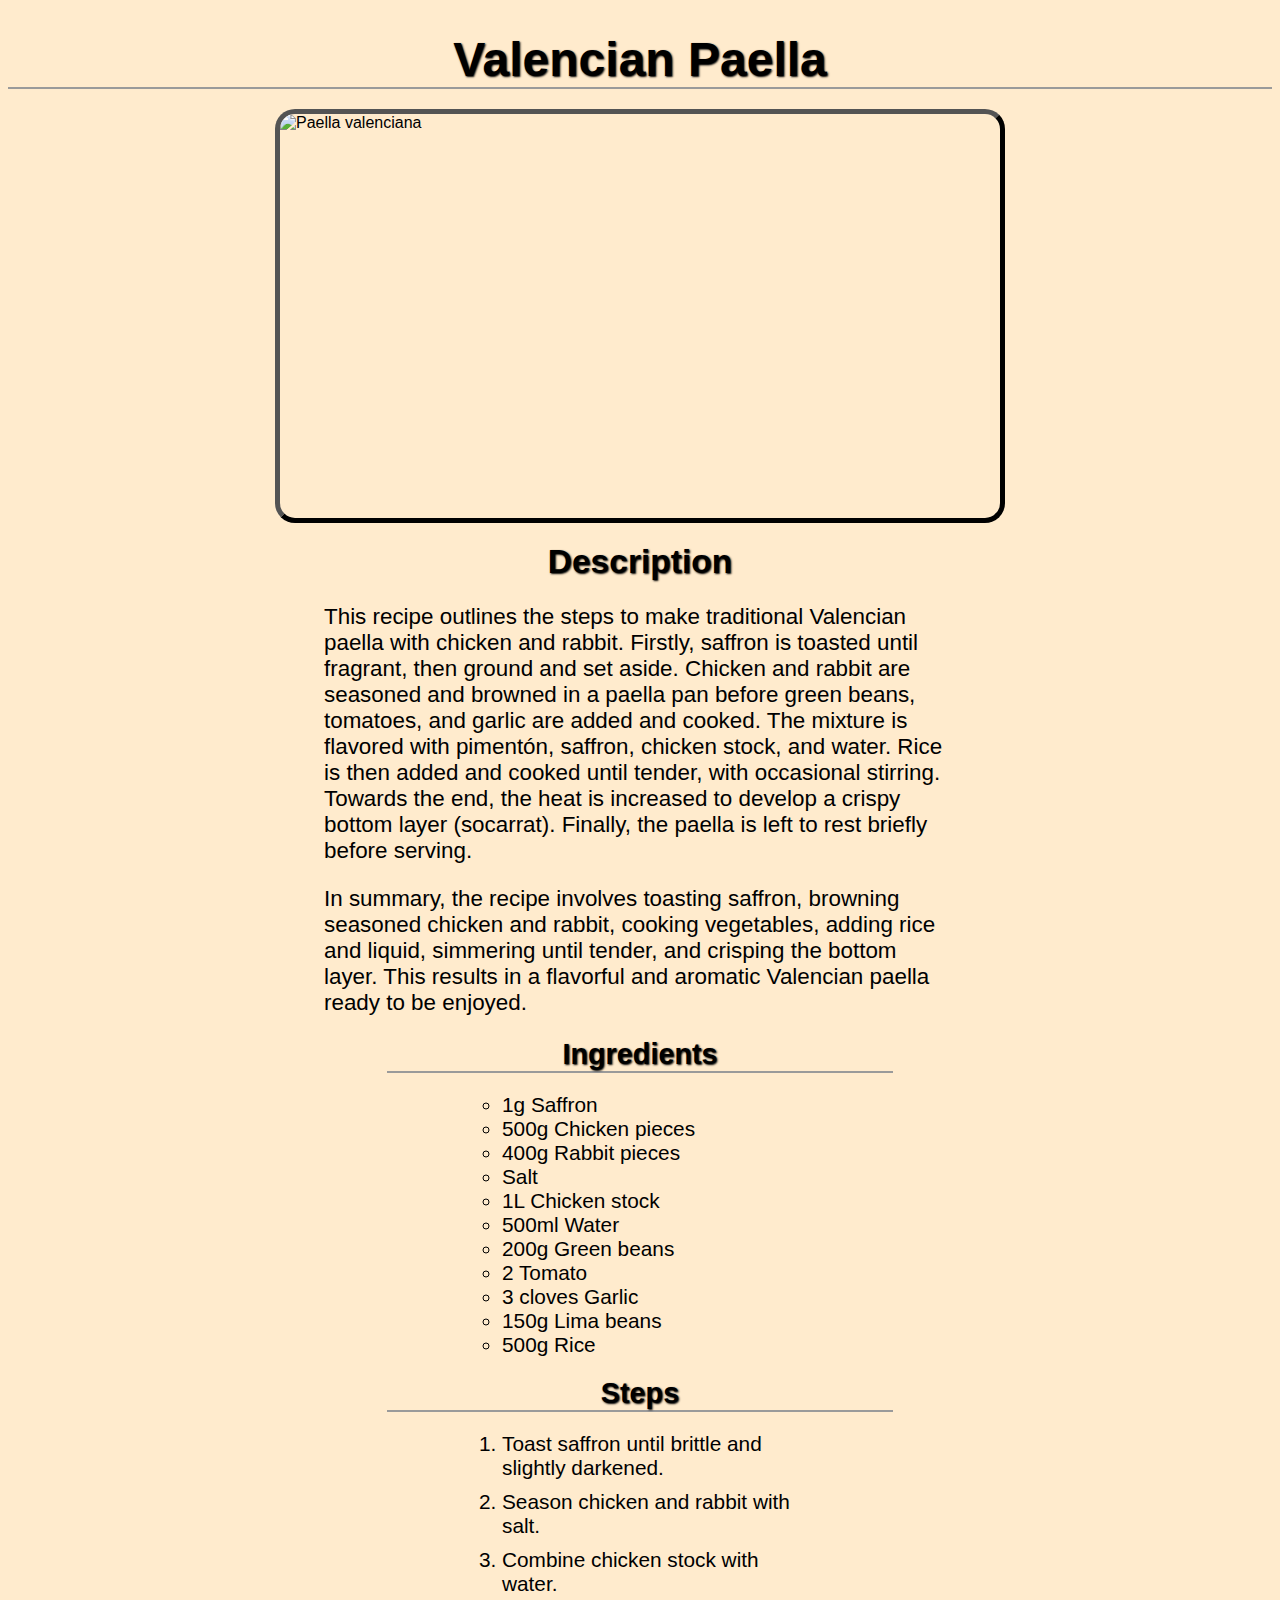
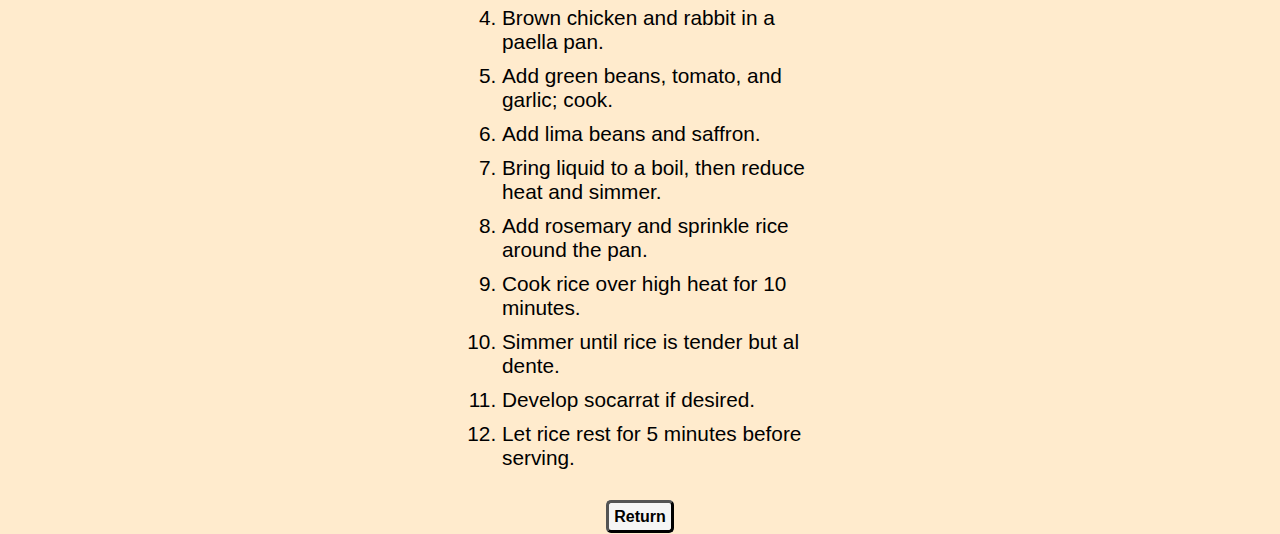
==== recipes/paella.html @ d1a094b7 "Create and finalize web project" ====
<!DOCTYPE html>
<html lang="en">

<head>
    <meta charset="UTF-8">
    <meta name="viewport" content="width=device-width, initial-scale=1.0">
    <title>Valencian Paella</title>
    <link rel="stylesheet" href="../css/style.css">
</head>

<body>
    <header>
        <h1>Valencian Paella</h1>
        <img src="../img/paella.gif" alt="Paella valenciana">
    </header>

    <section id="Desc">
        <h2>Description</h2>
        <p>This recipe outlines the steps to make traditional Valencian paella with chicken and rabbit. Firstly, saffron
            is
            toasted until fragrant, then ground and set aside. Chicken and rabbit are seasoned and browned in a paella
            pan
            before green beans, tomatoes, and garlic are added and cooked. The mixture is flavored with pimentón,
            saffron,
            chicken stock, and water. Rice is then added and cooked until tender, with occasional stirring. Towards the
            end,
            the heat is increased to develop a crispy bottom layer (socarrat). Finally, the paella is left to rest
            briefly
            before serving.
        </p>
        <p>In summary, the recipe involves toasting saffron, browning seasoned chicken and rabbit, cooking vegetables,
            adding rice and liquid, simmering until tender, and crisping the bottom layer. This results in a flavorful
            and
            aromatic Valencian paella ready to be enjoyed.</p>
    </section>

    <section id="Ing">
        <h3>Ingredients</h3>

        <ul>
            <li>1g Saffron</li>
            <li>500g Chicken pieces</li>
            <li>400g Rabbit pieces</li>
            <li>Salt</li>
            <li>1L Chicken stock</li>
            <li>500ml Water</li>
            <li>200g Green beans</li>
            <li>2 Tomato</li>
            <li>3 cloves Garlic</li>
            <li>150g Lima beans</li>
            <li>500g Rice</li>
        </ul>
    </section>

    <section id="Steps">
        <h3>Steps</h3>
        <ol>
            <li>Toast saffron until brittle and slightly darkened.</li>
            <li>Season chicken and rabbit with salt.</li>
            <li>Combine chicken stock with water.</li>
            <li>Brown chicken and rabbit in a paella pan.</li>
            <li>Add green beans, tomato, and garlic; cook.</li>
            <li>Add lima beans and saffron.</li>
            <li>Bring liquid to a boil, then reduce heat and simmer.</li>
            <li>Add rosemary and sprinkle rice around the pan.</li>
            <li>Cook rice over high heat for 10 minutes.</li>
            <li>Simmer until rice is tender but al dente.</li>
            <li>Develop socarrat if desired.</li>
            <li>Let rice rest for 5 minutes before serving.</li>
        </ol>
    </section>
    <br>
    <footer>
        <a href="../index.html">Return</a>
    </footer>
</body>

</html>
---- css/style.css ----
body {
    background-color: snow;
    font-family: 'Gill Sans', 'Gill Sans MT', Calibri, 'Trebuchet MS', sans-serif;
    background-color: blanchedalmond;
}

header h1 {
    margin-bottom: 20px;
    text-align: center;
    border-bottom: 2px outset;
    text-shadow: 1px 1px 2px;
    font-size: 3em;
}

header img {
    width: 720px;
    height: 404px;
    margin: auto;
    margin-bottom: 20px;
    border:5px outset black;
    border-radius: 20px;
    display: block;
}

h2,
h3 {
    text-align: center;
    margin: auto;
    text-shadow: 1px 1px 2px;
}

h3 {
    margin-bottom: 20px;
    border-bottom: 2px outset;
    width: 40%;
    font-size: 1.8em;
}

#Desc,
#Ing ul,
#Steps ol {
    width: 50%;
    margin: auto;
    font-size: 1.4em;
}

#Ing ul,
#Steps ol {
    width: 25%;
    font-size: 1.3em;
    margin-bottom: 20px;
}

ol li {
    margin-bottom: 10px;
}

#Ing ul {
    list-style: circle;
}

footer {
    text-align: center;
}

footer a{
    color: black;
    font-weight: bolder;
    padding: 5px;
    border: 3px outset black;
    border-radius: 5px;
    background-color: whitesmoke;
    text-decoration: none;
}
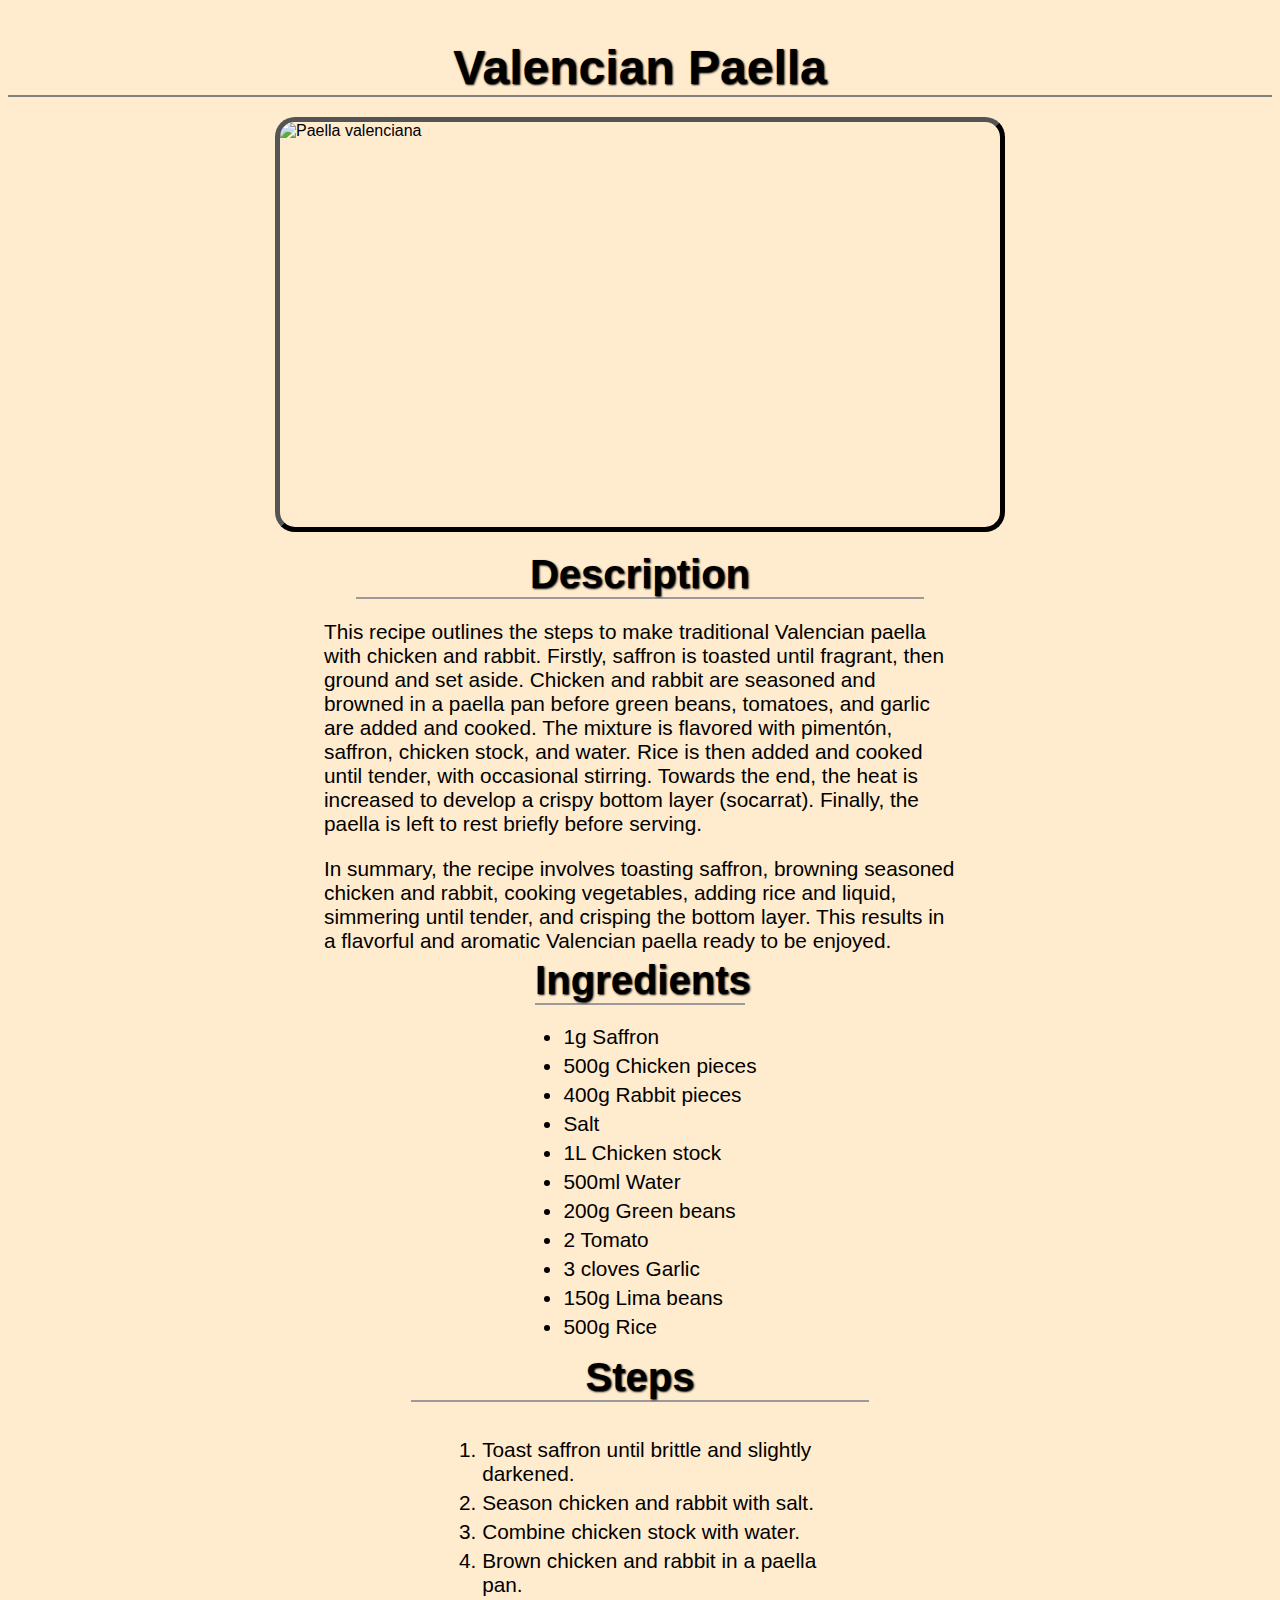
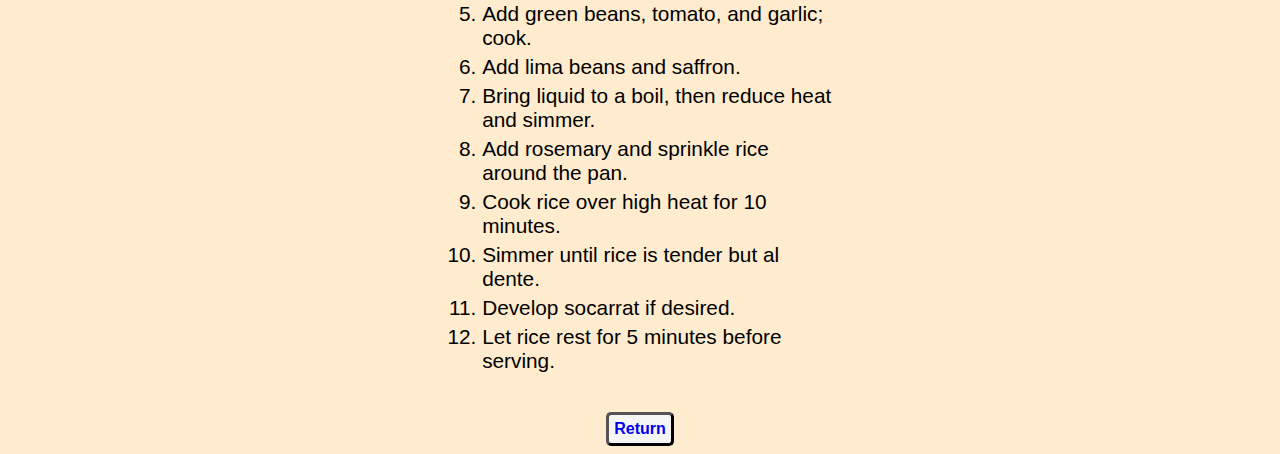
==== commit 253e141f: "Change display of elements to Flex" ====
--- a/recipes/paella.html
+++ b/recipes/paella.html
@@ -9,70 +9,77 @@
 </head>
 
 <body>
-    <header>
+    <div id="header">
         <h1>Valencian Paella</h1>
         <img src="../img/paella.gif" alt="Paella valenciana">
-    </header>
+    </div>
 
-    <section id="Desc">
-        <h2>Description</h2>
-        <p>This recipe outlines the steps to make traditional Valencian paella with chicken and rabbit. Firstly, saffron
-            is
-            toasted until fragrant, then ground and set aside. Chicken and rabbit are seasoned and browned in a paella
-            pan
-            before green beans, tomatoes, and garlic are added and cooked. The mixture is flavored with pimentón,
-            saffron,
-            chicken stock, and water. Rice is then added and cooked until tender, with occasional stirring. Towards the
-            end,
-            the heat is increased to develop a crispy bottom layer (socarrat). Finally, the paella is left to rest
-            briefly
-            before serving.
-        </p>
-        <p>In summary, the recipe involves toasting saffron, browning seasoned chicken and rabbit, cooking vegetables,
-            adding rice and liquid, simmering until tender, and crisping the bottom layer. This results in a flavorful
-            and
-            aromatic Valencian paella ready to be enjoyed.</p>
-    </section>
+    <div id="container">
+        <div id="description">
+            <h2>Description</h2>
+            <p>This recipe outlines the steps to make traditional Valencian paella with chicken and rabbit. Firstly,
+                saffron
+                is
+                toasted until fragrant, then ground and set aside. Chicken and rabbit are seasoned and browned in a
+                paella
+                pan
+                before green beans, tomatoes, and garlic are added and cooked. The mixture is flavored with pimentón,
+                saffron,
+                chicken stock, and water. Rice is then added and cooked until tender, with occasional stirring. Towards
+                the
+                end,
+                the heat is increased to develop a crispy bottom layer (socarrat). Finally, the paella is left to rest
+                briefly
+                before serving.
+            </p>
+            <p>In summary, the recipe involves toasting saffron, browning seasoned chicken and rabbit, cooking
+                vegetables,
+                adding rice and liquid, simmering until tender, and crisping the bottom layer. This results in a
+                flavorful
+                and
+                aromatic Valencian paella ready to be enjoyed.</p>
+        </div>
 
-    <section id="Ing">
-        <h3>Ingredients</h3>
+        <div id="ing">
+            <h2>Ingredients</h2>
 
-        <ul>
-            <li>1g Saffron</li>
-            <li>500g Chicken pieces</li>
-            <li>400g Rabbit pieces</li>
-            <li>Salt</li>
-            <li>1L Chicken stock</li>
-            <li>500ml Water</li>
-            <li>200g Green beans</li>
-            <li>2 Tomato</li>
-            <li>3 cloves Garlic</li>
-            <li>150g Lima beans</li>
-            <li>500g Rice</li>
-        </ul>
-    </section>
+            <ul>
+                <li>1g Saffron</li>
+                <li>500g Chicken pieces</li>
+                <li>400g Rabbit pieces</li>
+                <li>Salt</li>
+                <li>1L Chicken stock</li>
+                <li>500ml Water</li>
+                <li>200g Green beans</li>
+                <li>2 Tomato</li>
+                <li>3 cloves Garlic</li>
+                <li>150g Lima beans</li>
+                <li>500g Rice</li>
+            </ul>
+        </div>
 
-    <section id="Steps">
-        <h3>Steps</h3>
-        <ol>
-            <li>Toast saffron until brittle and slightly darkened.</li>
-            <li>Season chicken and rabbit with salt.</li>
-            <li>Combine chicken stock with water.</li>
-            <li>Brown chicken and rabbit in a paella pan.</li>
-            <li>Add green beans, tomato, and garlic; cook.</li>
-            <li>Add lima beans and saffron.</li>
-            <li>Bring liquid to a boil, then reduce heat and simmer.</li>
-            <li>Add rosemary and sprinkle rice around the pan.</li>
-            <li>Cook rice over high heat for 10 minutes.</li>
-            <li>Simmer until rice is tender but al dente.</li>
-            <li>Develop socarrat if desired.</li>
-            <li>Let rice rest for 5 minutes before serving.</li>
-        </ol>
-    </section>
+        <div id="steps">
+            <h2>Steps</h2>
+            <ol>
+                <li>Toast saffron until brittle and slightly darkened.</li>
+                <li>Season chicken and rabbit with salt.</li>
+                <li>Combine chicken stock with water.</li>
+                <li>Brown chicken and rabbit in a paella pan.</li>
+                <li>Add green beans, tomato, and garlic; cook.</li>
+                <li>Add lima beans and saffron.</li>
+                <li>Bring liquid to a boil, then reduce heat and simmer.</li>
+                <li>Add rosemary and sprinkle rice around the pan.</li>
+                <li>Cook rice over high heat for 10 minutes.</li>
+                <li>Simmer until rice is tender but al dente.</li>
+                <li>Develop socarrat if desired.</li>
+                <li>Let rice rest for 5 minutes before serving.</li>
+            </ol>
+        </div>
+    </div>
     <br>
-    <footer>
+    <div id="return">
         <a href="../index.html">Return</a>
-    </footer>
+    </div>
 </body>
 
 </html>--- a/css/style.css
+++ b/css/style.css
@@ -1,69 +1,75 @@
 body {
-    background-color: snow;
     font-family: 'Gill Sans', 'Gill Sans MT', Calibri, 'Trebuchet MS', sans-serif;
     background-color: blanchedalmond;
+    box-sizing: border-box;
+    display: flex;
+    justify-content: center;
+    align-items: center;
+    flex-direction: column;
 }
 
-header h1 {
-    margin-bottom: 20px;
-    text-align: center;
-    border-bottom: 2px outset;
-    text-shadow: 1px 1px 2px;
-    font-size: 3em;
+#container {
+    display: flex;
+    flex-direction: column;
+    align-items: center;
+    justify-content: center;
+    width: 50%;
 }
 
-header img {
-    width: 720px;
-    height: 404px;
-    margin: auto;
-    margin-bottom: 20px;
-    border:5px outset black;
-    border-radius: 20px;
-    display: block;
+#header {
+    display: flex;
+    justify-content: center;
+    align-items: center;
+    flex-direction: column;
+    width: 100%;
 }
 
-h2,
-h3 {
+#header h1 {
+    margin-bottom: 20px;
+    border-bottom: 2px solid gray;
+    text-align: center;
+    text-shadow: 1px 1px 2px;
+    font-size: 3rem;
+    width: 100%;
+}
+
+#header img {
+    width: 720px;
+    height: 405px;
+    margin-bottom: 20px;
+    border: 5px outset black;
+    border-radius: 20px;
+}
+
+h2 {
     text-align: center;
     margin: auto;
     text-shadow: 1px 1px 2px;
+    margin-bottom: 20px;
+    border-bottom: 2px outset;
+    width: 90%;
+    font-size: 2.5em;
 }
 
-h3 {
-    margin-bottom: 20px;
-    border-bottom: 2px outset;
-    width: 40%;
-    font-size: 1.8em;
+p,
+li {
+    font-size: 1.3rem;
+    margin-bottom: 5px;
 }
 
-#Desc,
-#Ing ul,
-#Steps ol {
-    width: 50%;
-    margin: auto;
-    font-size: 1.4em;
+
+#steps {
+    display: flex;
+    justify-content: center;
+    align-items: center;
+    flex-direction: column;
 }
 
-#Ing ul,
-#Steps ol {
-    width: 25%;
-    font-size: 1.3em;
-    margin-bottom: 20px;
+ol {
+    width: 70%;
 }
 
-ol li {
-    margin-bottom: 10px;
-}
-
-#Ing ul {
-    list-style: circle;
-}
-
-footer {
-    text-align: center;
-}
-
-footer a{
+#return {
     color: black;
     font-weight: bolder;
     padding: 5px;
@@ -71,4 +77,8 @@
     border-radius: 5px;
     background-color: whitesmoke;
     text-decoration: none;
+}
+
+a {
+    text-decoration: none;
 }